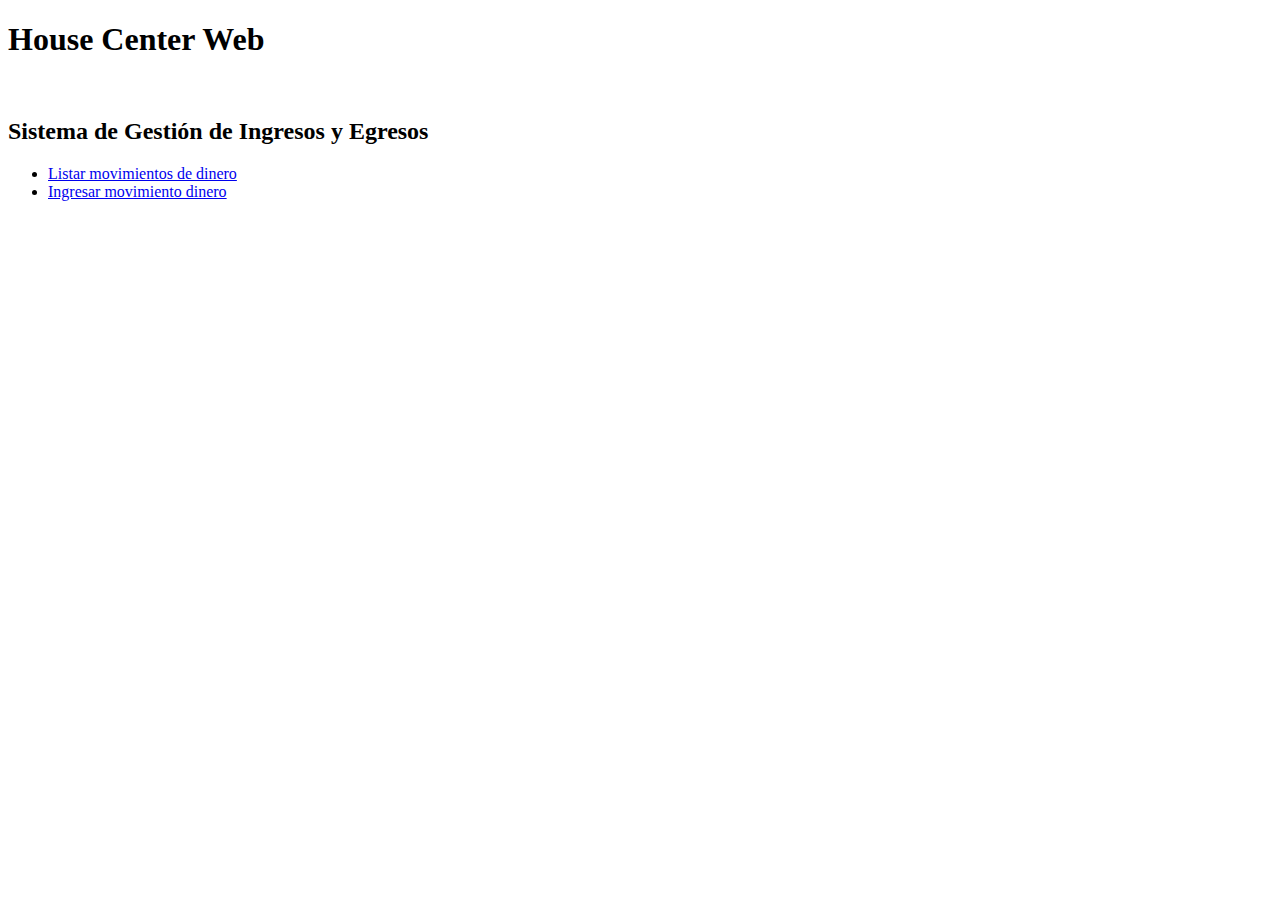
==== src/main/resources/templates/index.html @ de641415 "Actualización Index" ====
<!DOCTYPE html>
<html lang="en">
<head>
    <meta charset="UTF-8">
    <meta http-equiv="X-UA-Compatible" content="IE=edge">
    <meta name="viewport" content="width=device-width, initial-scale=1.0">
    <link rel="stylesheet" href="css/reset.css">
    <link rel="stylesheet" href="css/stiless.css">
    <title>HouseCenter</title>

</head>

<body>
    <header class="contheader" id="contenca">
        <div class="titulologo">
        <h1 class="titulo">House Center Web</h1>
        </div>
        <div class="logo">
            <img src="../imagenes/logoempresa.png" alt="" id="Logoempresa">
        </div>
    </header>

    <nav class="menu">
        <div class="contenedortitulo2">
            <h2 class="titulo2">Sistema de Gestión de Ingresos y Egresos</h2>
            <ul>
                <li class="lista"><a href="#">Listar movimientos de dinero</a></li>
                <li class="lista"><a href="#">Ingresar movimiento dinero</a></li>
            </ul>
        </div>
        
        </nav>
    
    
    
</body>
</html>
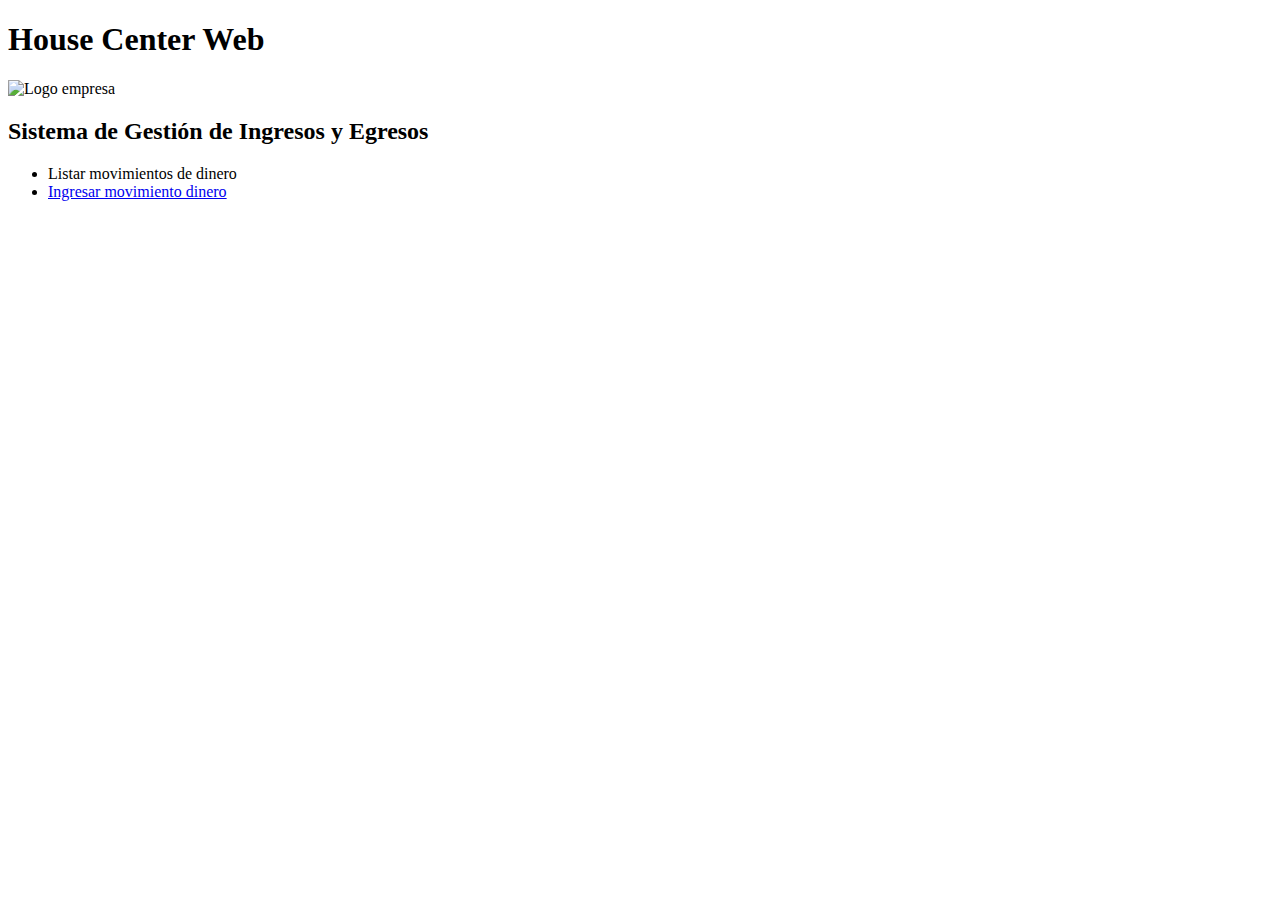
==== commit 4ef88c14: "Montaje exitoso de interfaz para consultar los movimientos de dinero" ====
--- a/src/main/resources/templates/index.html
+++ b/src/main/resources/templates/index.html
@@ -1,11 +1,11 @@
 <!DOCTYPE html>
-<html lang="en">
+<html lang="en" xmlns:th="http://www.thymeleaf.org">
 <head>
     <meta charset="UTF-8">
     <meta http-equiv="X-UA-Compatible" content="IE=edge">
     <meta name="viewport" content="width=device-width, initial-scale=1.0">
-    <link rel="stylesheet" href="css/reset.css">
-    <link rel="stylesheet" href="css/stiless.css">
+    <link rel="stylesheet" th:href="@{css/reset.css}">
+    <link rel="stylesheet" th:href="@{css/stiless.css}">
     <title>HouseCenter</title>
 
 </head>
@@ -16,7 +16,7 @@
         <h1 class="titulo">House Center Web</h1>
         </div>
         <div class="logo">
-            <img src="../imagenes/logoempresa.png" alt="" id="Logoempresa">
+            <img src="../images/logoempresa.png" alt="Logo empresa" id="Logoempresa">
         </div>
     </header>
 
@@ -24,7 +24,7 @@
         <div class="contenedortitulo2">
             <h2 class="titulo2">Sistema de Gestión de Ingresos y Egresos</h2>
             <ul>
-                <li class="lista"><a href="#">Listar movimientos de dinero</a></li>
+                <li class="lista"><a th:href="@{enterprises/movements/all}">Listar movimientos de dinero</a></li>
                 <li class="lista"><a href="#">Ingresar movimiento dinero</a></li>
             </ul>
         </div>
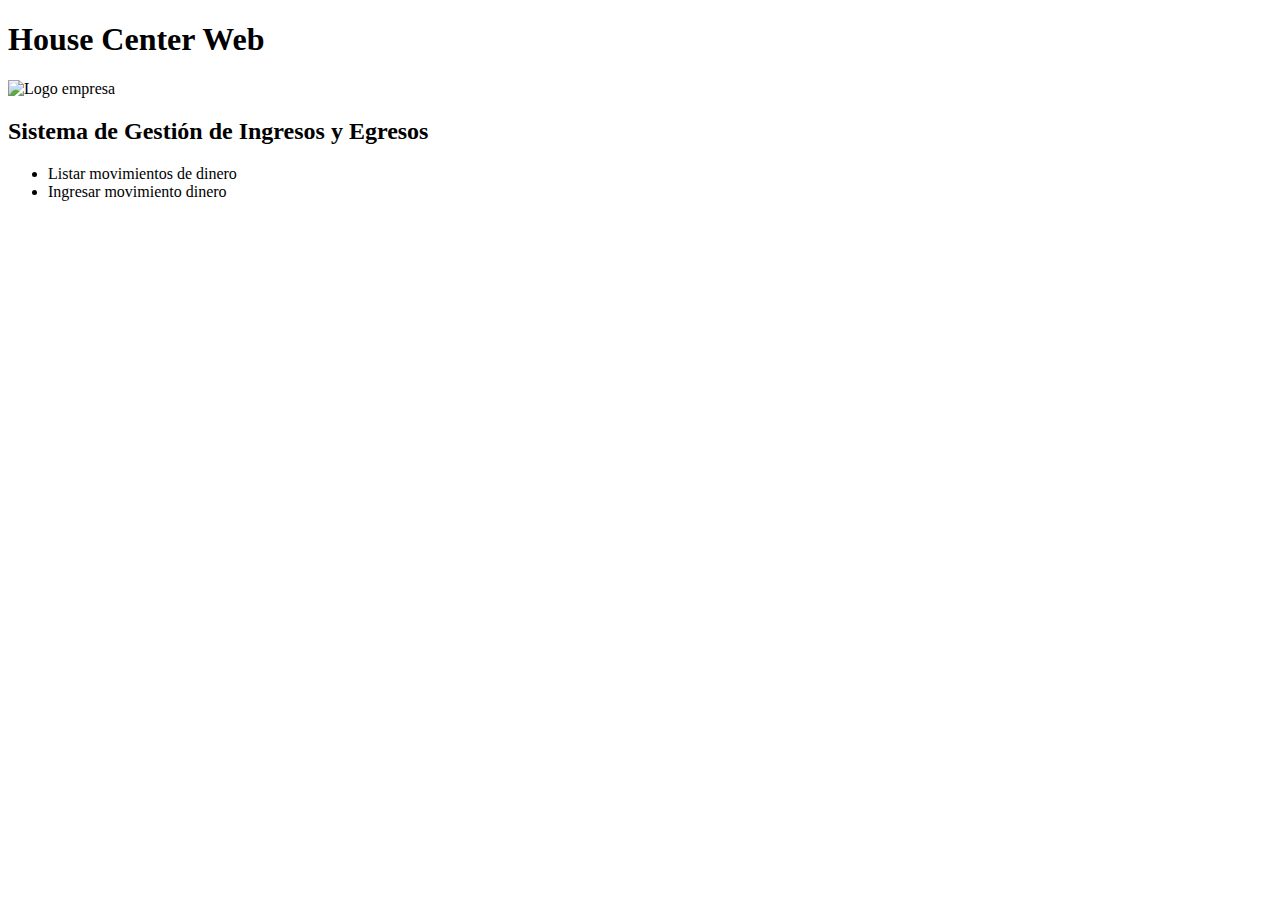
==== commit ec60abdf: "Fase 1.0 lógica registro movimiento de dinero" ====
--- a/src/main/resources/templates/index.html
+++ b/src/main/resources/templates/index.html
@@ -13,7 +13,7 @@
 <body>
     <header class="contheader" id="contenca">
         <div class="titulologo">
-        <h1 class="titulo">House Center Web</h1>
+            <h1 class="titulo">House Center Web</h1>
         </div>
         <div class="logo">
             <img src="../images/logoempresa.png" alt="Logo empresa" id="Logoempresa">
@@ -25,7 +25,7 @@
             <h2 class="titulo2">Sistema de Gestión de Ingresos y Egresos</h2>
             <ul>
                 <li class="lista"><a th:href="@{enterprises/movements/all}">Listar movimientos de dinero</a></li>
-                <li class="lista"><a href="#">Ingresar movimiento dinero</a></li>
+                <li class="lista"><a th:href="@{enterprises/movements/register}">Ingresar movimiento dinero</a></li>
             </ul>
         </div>
         
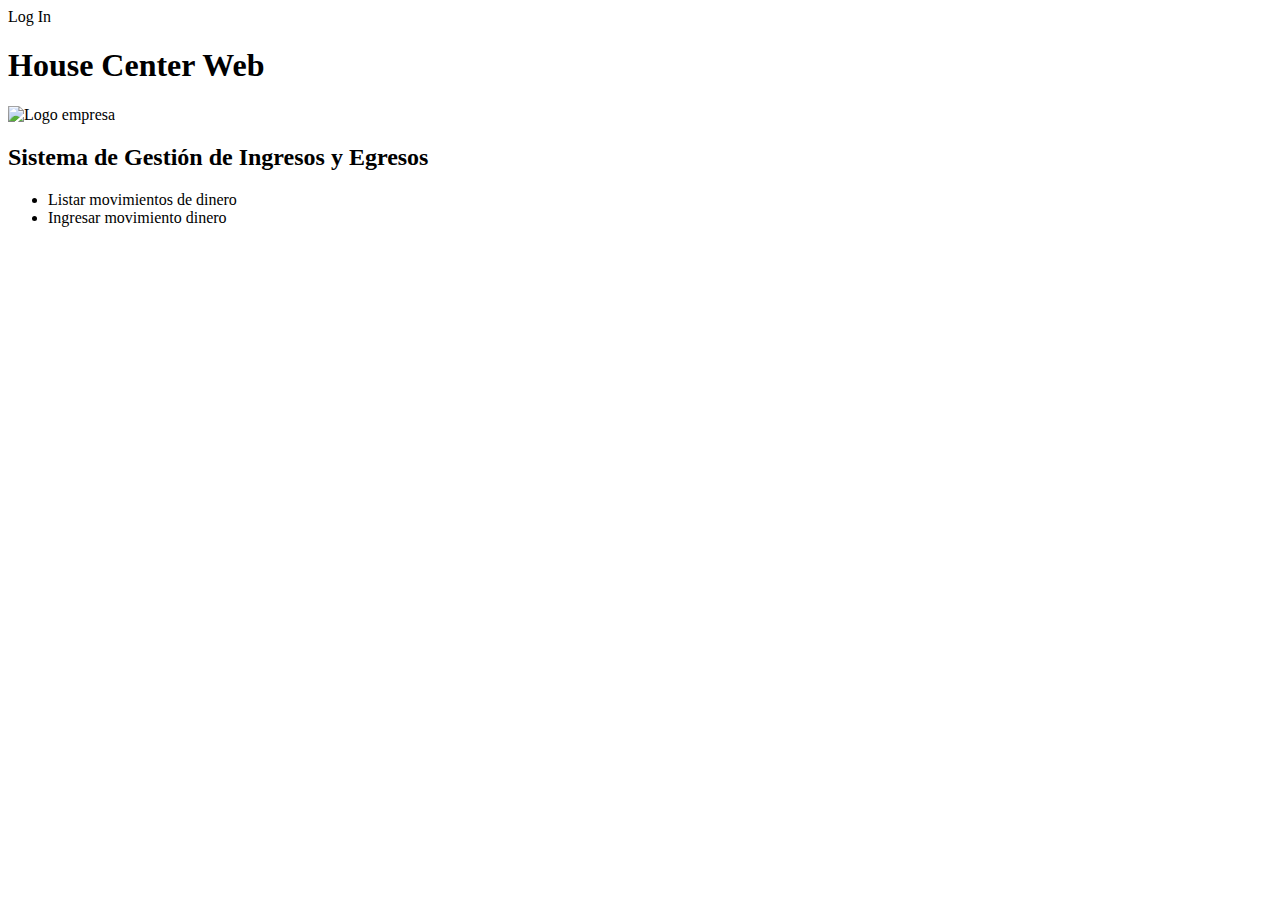
==== commit a4ce2b4e: "Moviento de Dinero Ok" ====
--- a/src/main/resources/templates/index.html
+++ b/src/main/resources/templates/index.html
@@ -1,14 +1,23 @@
 <!DOCTYPE html>
-<html lang="en" xmlns:th="http://www.thymeleaf.org">
+<html lang="en" xmlns:th="http://www.thymeleaf.org" xmlns:sec="http://www.thymeleaf.org/thymeleaf-extras-springsecurity5">
 <head>
     <meta charset="UTF-8">
     <meta http-equiv="X-UA-Compatible" content="IE=edge">
     <meta name="viewport" content="width=device-width, initial-scale=1.0">
     <link rel="stylesheet" th:href="@{css/reset.css}">
     <link rel="stylesheet" th:href="@{css/stiless.css}">
+
     <title>HouseCenter</title>
 
 </head>
+<div class ="Log" sec:authorize="!isAuthenticated()">
+    <a class ="LogText"th:href="@{/oauth2/authorization/auth0}">Log In</a>
+</div>
+
+<!--<div class ="Log" sec:authorize="isAuthenticated()">
+    <a class ="LogText" th:href="@{/cliente}">Carga Aplicación</a>
+</div>-->
+
 
 <body>
     <header class="contheader" id="contenca">
@@ -21,7 +30,7 @@
     </header>
 
     <nav class="menu">
-        <div class="contenedortitulo2">
+        <div class="contenedortitulo2" sec:authorize="isAuthenticated()">
             <h2 class="titulo2">Sistema de Gestión de Ingresos y Egresos</h2>
             <ul>
                 <li class="lista"><a th:href="@{enterprises/movements/all}">Listar movimientos de dinero</a></li>
@@ -29,9 +38,9 @@
             </ul>
         </div>
         
-        </nav>
-    
-    
+    </nav>
+
+
     
 </body>
 </html>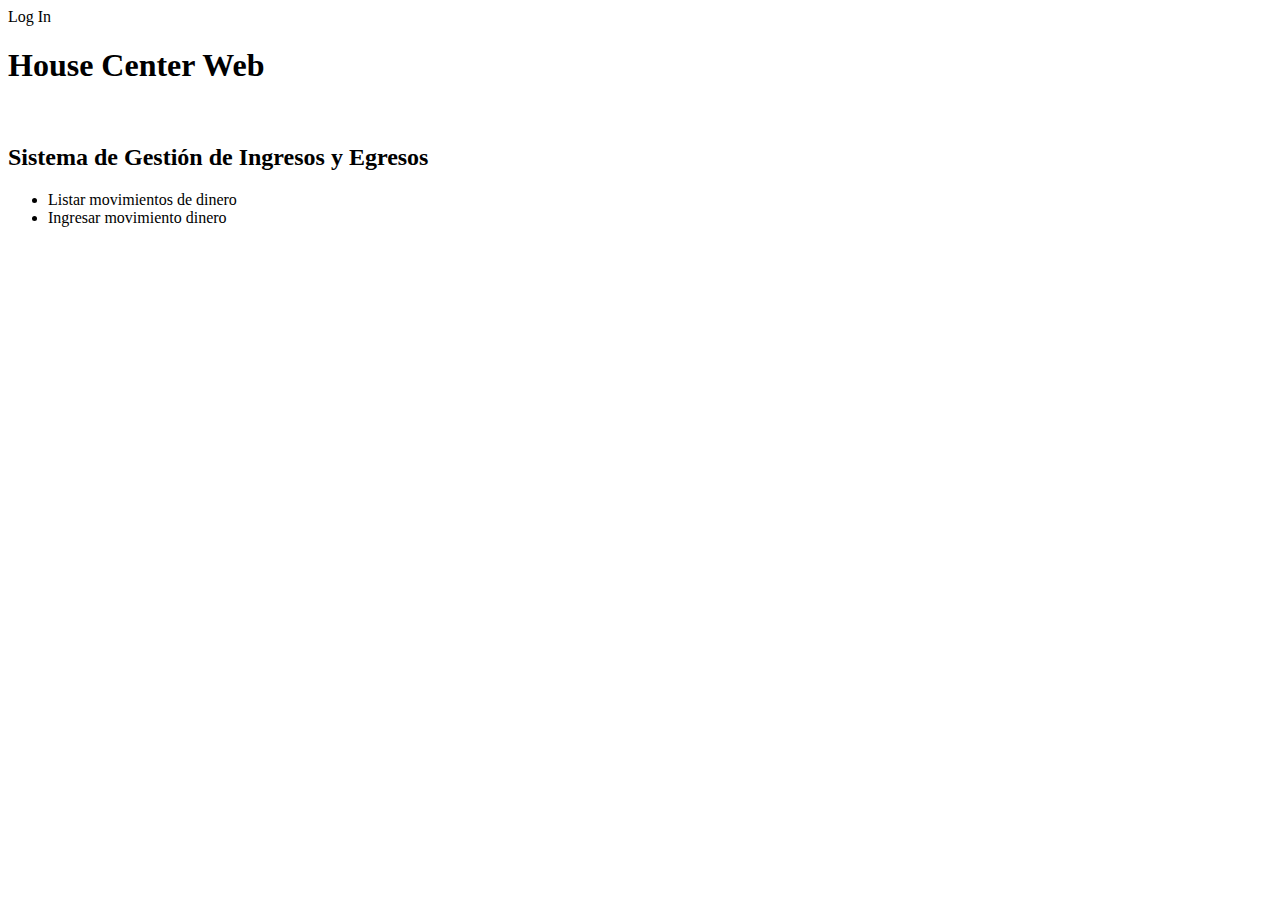
==== commit 9579d74f: "actualizacion 7:49pm" ====
--- a/src/main/resources/templates/index.html
+++ b/src/main/resources/templates/index.html
@@ -25,7 +25,7 @@
             <h1 class="titulo">House Center Web</h1>
         </div>
         <div class="logo">
-            <img src="../images/logoempresa.png" alt="Logo empresa" id="Logoempresa">
+            <img src="" alt="">
         </div>
     </header>
 
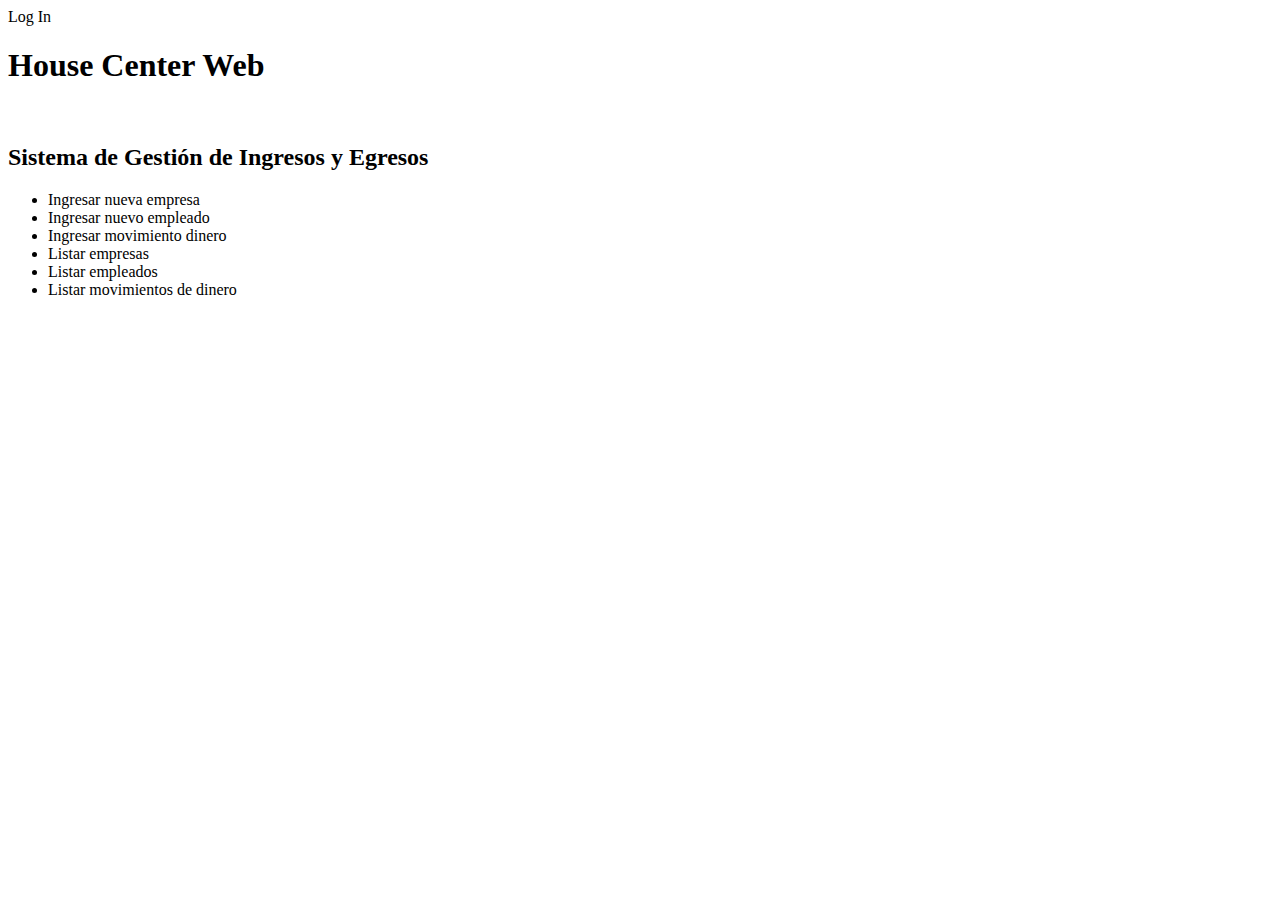
==== commit 9db00d14: "Actualizacoón funciones de listado, registro movimiento dinero y versión prueba btn return index" ====
--- a/src/main/resources/templates/index.html
+++ b/src/main/resources/templates/index.html
@@ -33,8 +33,13 @@
         <div class="contenedortitulo2" sec:authorize="isAuthenticated()">
             <h2 class="titulo2">Sistema de Gestión de Ingresos y Egresos</h2>
             <ul>
+
+                <li class="lista"><a th:href="@{#}">Ingresar nueva empresa</a></li>
+                <li class="lista"><a th:href="@{#}">Ingresar nuevo empleado</a></li>
+                <li class="lista"><a th:href="@{enterprises/movements/register}">Ingresar movimiento dinero</a></li>
+                <li class="lista"><a th:href="@{enterprises}">Listar empresas</a></li>
+                <li class="lista"><a th:href="@{users}">Listar empleados</a></li>
                 <li class="lista"><a th:href="@{enterprises/movements/all}">Listar movimientos de dinero</a></li>
-                <li class="lista"><a th:href="@{enterprises/movements/register}">Ingresar movimiento dinero</a></li>
             </ul>
         </div>
         
